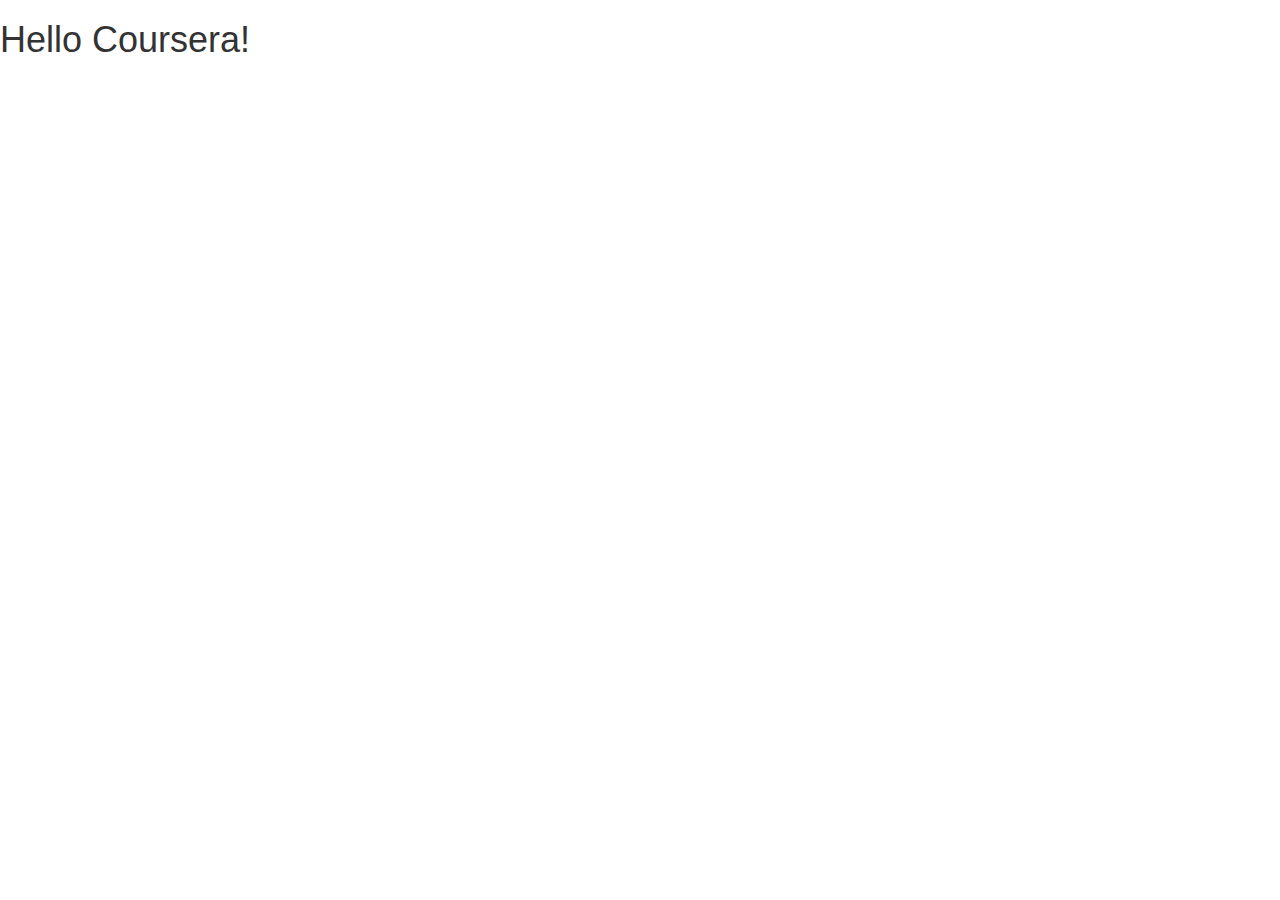
==== module3-solution/index.html @ a84ad26f "bootstrap starter page" ====
<!doctype html>
<html lang="en">
  <head>
    <meta charset="utf-8">
    <meta http-equiv="X-UA-Compatible" content="IE=edge">
    <meta name="viewport" content="width=device-width, initial-scale=1">
    <title>Boostrap Starter Page</title>
    <link rel="stylesheet" href="css/bootstrap.min.css">
    <link rel="stylesheet" href="css/styles.css">
  </head>
<body>

  <h1>Hello Coursera!</h1>

  <!-- jQuery (Bootstrap JS plugins depend on it) -->
  <script src="js/jquery-1.11.3.min.js"></script>
  <script src="js/bootstrap.min.js"></script>
  <script src="js/script.js"></script>
</body>
</html>
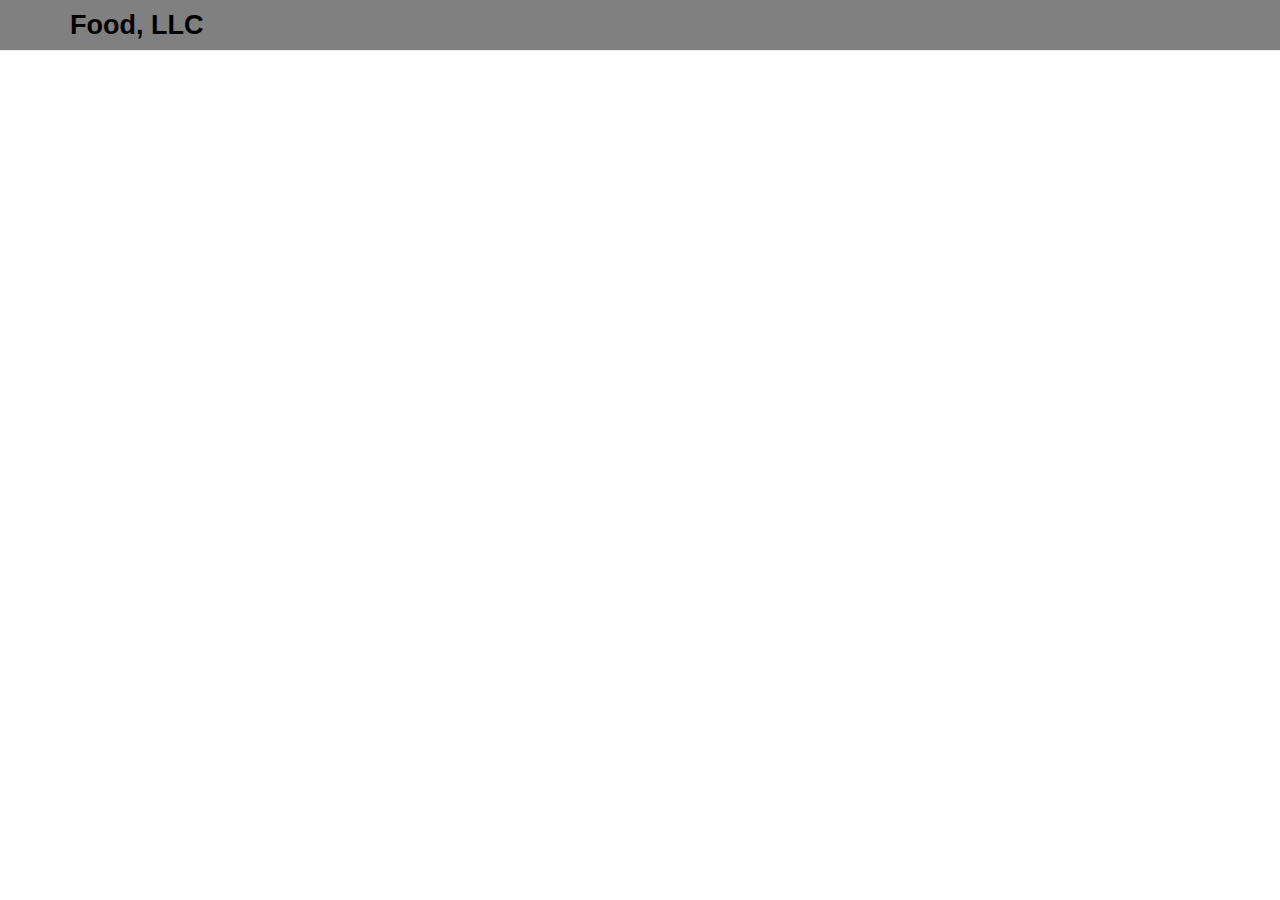
==== commit 3a0ff2d0: "added navbar and navbar-brand" ====
--- a/module3-solution/index.html
+++ b/module3-solution/index.html
@@ -4,13 +4,30 @@
     <meta charset="utf-8">
     <meta http-equiv="X-UA-Compatible" content="IE=edge">
     <meta name="viewport" content="width=device-width, initial-scale=1">
-    <title>Boostrap Starter Page</title>
+    <title>Module 3</title>
     <link rel="stylesheet" href="css/bootstrap.min.css">
     <link rel="stylesheet" href="css/styles.css">
   </head>
 <body>
-
-  <h1>Hello Coursera!</h1>
+  <header>
+    <nav class="navbar navbar-default navbar-static-top">
+	  <div class="container">
+        <div class="navbar-header">
+          <div class="navbar-brand">
+            <span>Food, LLC</span>
+          </div>
+		  
+		  <button type="button" class="navbar-toggle collapsed" data-toggle="collapse" data-target="collapsable-nav" aria-expanded="false">
+		    <span class="sr-only">Toggle navigation</span>
+			<span class="icon-bar"></span>
+			<span class="icon-bar"></span>
+			<span class="icon-bar"></span>
+          </button>
+		  
+        </div>
+	  </div>
+    </nav>
+  </header>
 
   <!-- jQuery (Bootstrap JS plugins depend on it) -->
   <script src="js/jquery-1.11.3.min.js"></script>
--- a/module3-solution/css/styles.css
+++ b/module3-solution/css/styles.css
@@ -0,0 +1,14 @@
+body {
+  font-size: 16px;
+  font-family: Arial, Helvetica, sans-serif;
+}
+
+.navbar {
+  background-color: #808080;
+}
+
+.navbar-brand span {
+  font-size: 1.5em;
+  font-weight: bold;
+  color: #000;
+}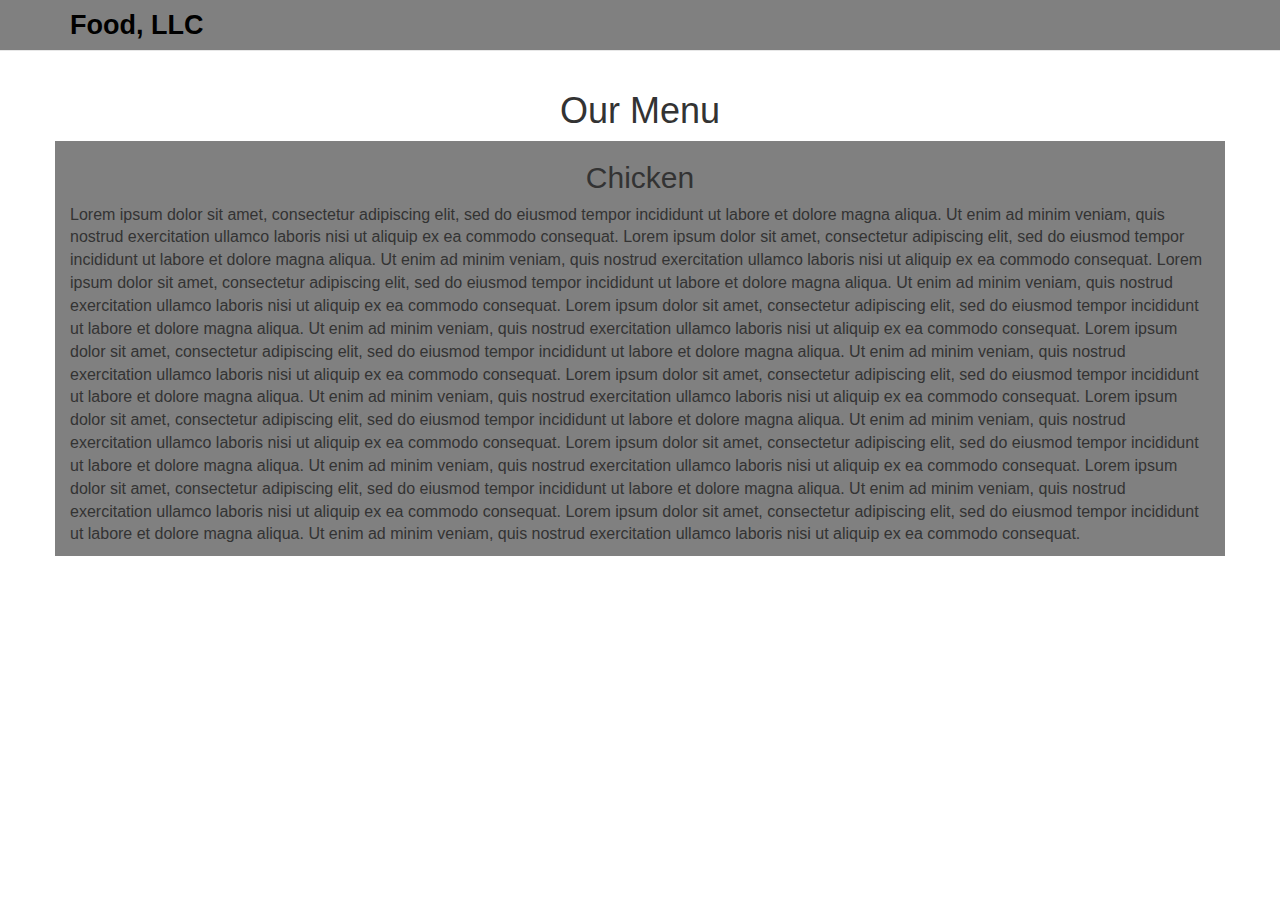
==== commit 5366dae5: "added chicken menu-item" ====
--- a/module3-solution/index.html
+++ b/module3-solution/index.html
@@ -28,6 +28,15 @@
 	  </div>
     </nav>
   </header>
+  <div id="main-content" class="container">
+  	<h1 class="text-center">Our Menu</h1>
+  	<section class="row">
+	  <div class="menu-item col-xs-12">
+        <h2 class="text-center chicken">Chicken</h2>
+		<p>Lorem ipsum dolor sit amet, consectetur adipiscing elit, sed do eiusmod tempor incididunt ut labore et dolore magna aliqua. Ut enim ad minim veniam, quis nostrud exercitation ullamco laboris nisi ut aliquip ex ea commodo consequat. Lorem ipsum dolor sit amet, consectetur adipiscing elit, sed do eiusmod tempor incididunt ut labore et dolore magna aliqua. Ut enim ad minim veniam, quis nostrud exercitation ullamco laboris nisi ut aliquip ex ea commodo consequat. Lorem ipsum dolor sit amet, consectetur adipiscing elit, sed do eiusmod tempor incididunt ut labore et dolore magna aliqua. Ut enim ad minim veniam, quis nostrud exercitation ullamco laboris nisi ut aliquip ex ea commodo consequat. Lorem ipsum dolor sit amet, consectetur adipiscing elit, sed do eiusmod tempor incididunt ut labore et dolore magna aliqua. Ut enim ad minim veniam, quis nostrud exercitation ullamco laboris nisi ut aliquip ex ea commodo consequat. Lorem ipsum dolor sit amet, consectetur adipiscing elit, sed do eiusmod tempor incididunt ut labore et dolore magna aliqua. Ut enim ad minim veniam, quis nostrud exercitation ullamco laboris nisi ut aliquip ex ea commodo consequat. Lorem ipsum dolor sit amet, consectetur adipiscing elit, sed do eiusmod tempor incididunt ut labore et dolore magna aliqua. Ut enim ad minim veniam, quis nostrud exercitation ullamco laboris nisi ut aliquip ex ea commodo consequat. Lorem ipsum dolor sit amet, consectetur adipiscing elit, sed do eiusmod tempor incididunt ut labore et dolore magna aliqua. Ut enim ad minim veniam, quis nostrud exercitation ullamco laboris nisi ut aliquip ex ea commodo consequat. Lorem ipsum dolor sit amet, consectetur adipiscing elit, sed do eiusmod tempor incididunt ut labore et dolore magna aliqua. Ut enim ad minim veniam, quis nostrud exercitation ullamco laboris nisi ut aliquip ex ea commodo consequat. Lorem ipsum dolor sit amet, consectetur adipiscing elit, sed do eiusmod tempor incididunt ut labore et dolore magna aliqua. Ut enim ad minim veniam, quis nostrud exercitation ullamco laboris nisi ut aliquip ex ea commodo consequat. Lorem ipsum dolor sit amet, consectetur adipiscing elit, sed do eiusmod tempor incididunt ut labore et dolore magna aliqua. Ut enim ad minim veniam, quis nostrud exercitation ullamco laboris nisi ut aliquip ex ea commodo consequat.</p>
+	  </div>
+	</section>
+  </div>
 
   <!-- jQuery (Bootstrap JS plugins depend on it) -->
   <script src="js/jquery-1.11.3.min.js"></script>
--- a/module3-solution/css/styles.css
+++ b/module3-solution/css/styles.css
@@ -11,4 +11,8 @@
   font-size: 1.5em;
   font-weight: bold;
   color: #000;
+}
+
+.row {
+  background-color: #808080;
 }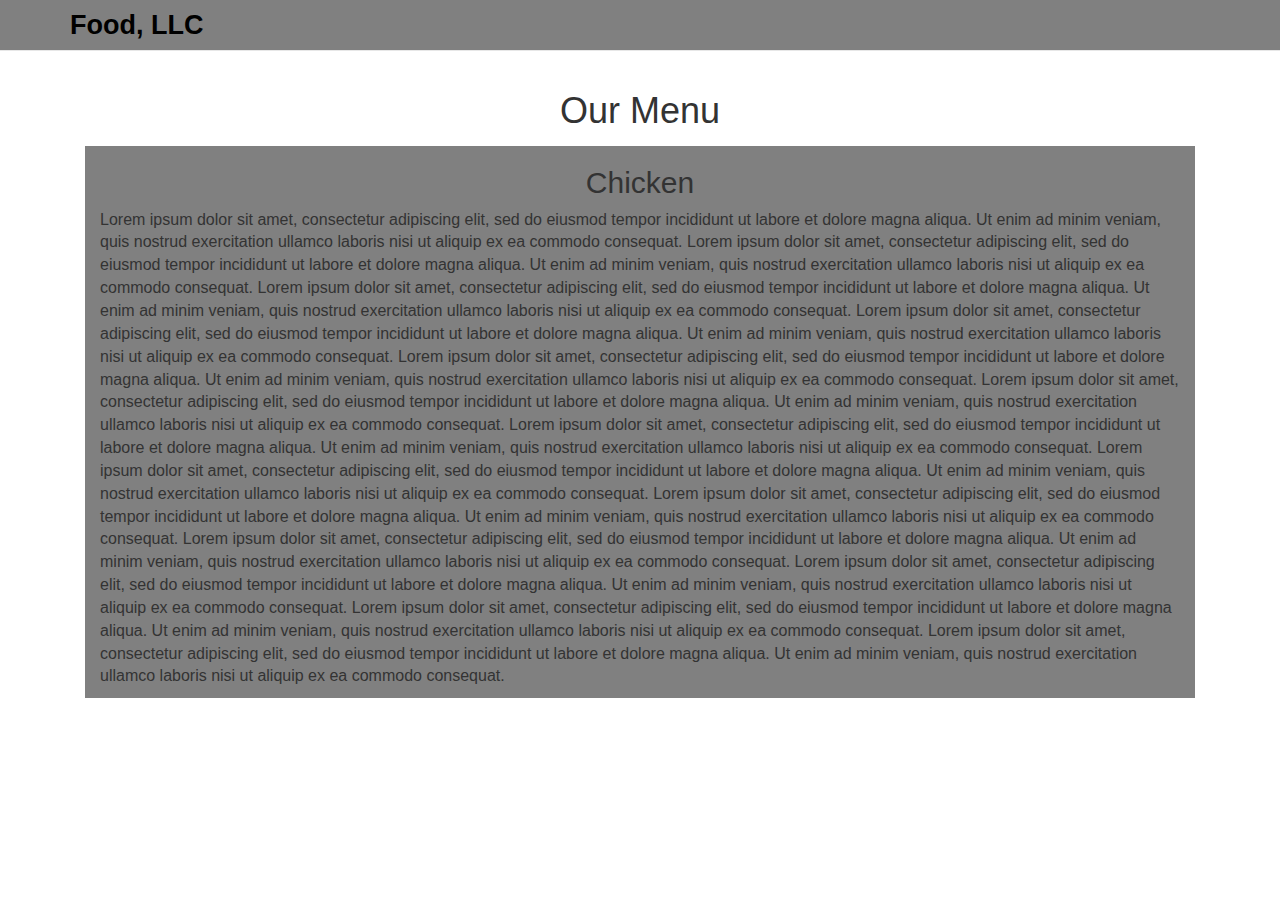
==== commit 87537cbe: "fixed buttons in navbar" ====
--- a/module3-solution/index.html
+++ b/module3-solution/index.html
@@ -17,26 +17,34 @@
             <span>Food, LLC</span>
           </div>
 		  
-		  <button type="button" class="navbar-toggle collapsed" data-toggle="collapse" data-target="collapsable-nav" aria-expanded="false">
+		  <button type="button" class="navbar-toggle collapsed" data-toggle="collapse" data-target="#collapsable-nav" aria-expanded="false">
 		    <span class="sr-only">Toggle navigation</span>
 			<span class="icon-bar"></span>
 			<span class="icon-bar"></span>
 			<span class="icon-bar"></span>
           </button>
-		  
         </div>
-	  </div>
-    </nav>
+		
+        <div id="collapsable-nav" class="collapse navbar-collapse">
+           <ul id="nav-list" class="nav navbar-nav navbar-right visible-xs">
+            <li><a href="#" class="text-center"><br class="hidden-xs"> Chicken</a></li>
+            <li><a href="#" class="text-center"><br class="hidden-xs"> Beef</a></li>
+            <li><a href="#" class="text-center"><br class="hidden-xs"> Sushi</a></li>
+          </ul><!-- #nav-list -->
+        </div><!-- .collapse .navbar-collapse -->		
+	  </div><!-- .container -->
+    </nav><!-- #header-nav -->
   </header>
-  <div id="main-content" class="container">
+  
+  <main id="main-content" class="container">
   	<h1 class="text-center">Our Menu</h1>
   	<section class="row">
 	  <div class="menu-item col-xs-12">
         <h2 class="text-center chicken">Chicken</h2>
-		<p>Lorem ipsum dolor sit amet, consectetur adipiscing elit, sed do eiusmod tempor incididunt ut labore et dolore magna aliqua. Ut enim ad minim veniam, quis nostrud exercitation ullamco laboris nisi ut aliquip ex ea commodo consequat. Lorem ipsum dolor sit amet, consectetur adipiscing elit, sed do eiusmod tempor incididunt ut labore et dolore magna aliqua. Ut enim ad minim veniam, quis nostrud exercitation ullamco laboris nisi ut aliquip ex ea commodo consequat. Lorem ipsum dolor sit amet, consectetur adipiscing elit, sed do eiusmod tempor incididunt ut labore et dolore magna aliqua. Ut enim ad minim veniam, quis nostrud exercitation ullamco laboris nisi ut aliquip ex ea commodo consequat. Lorem ipsum dolor sit amet, consectetur adipiscing elit, sed do eiusmod tempor incididunt ut labore et dolore magna aliqua. Ut enim ad minim veniam, quis nostrud exercitation ullamco laboris nisi ut aliquip ex ea commodo consequat. Lorem ipsum dolor sit amet, consectetur adipiscing elit, sed do eiusmod tempor incididunt ut labore et dolore magna aliqua. Ut enim ad minim veniam, quis nostrud exercitation ullamco laboris nisi ut aliquip ex ea commodo consequat. Lorem ipsum dolor sit amet, consectetur adipiscing elit, sed do eiusmod tempor incididunt ut labore et dolore magna aliqua. Ut enim ad minim veniam, quis nostrud exercitation ullamco laboris nisi ut aliquip ex ea commodo consequat. Lorem ipsum dolor sit amet, consectetur adipiscing elit, sed do eiusmod tempor incididunt ut labore et dolore magna aliqua. Ut enim ad minim veniam, quis nostrud exercitation ullamco laboris nisi ut aliquip ex ea commodo consequat. Lorem ipsum dolor sit amet, consectetur adipiscing elit, sed do eiusmod tempor incididunt ut labore et dolore magna aliqua. Ut enim ad minim veniam, quis nostrud exercitation ullamco laboris nisi ut aliquip ex ea commodo consequat. Lorem ipsum dolor sit amet, consectetur adipiscing elit, sed do eiusmod tempor incididunt ut labore et dolore magna aliqua. Ut enim ad minim veniam, quis nostrud exercitation ullamco laboris nisi ut aliquip ex ea commodo consequat. Lorem ipsum dolor sit amet, consectetur adipiscing elit, sed do eiusmod tempor incididunt ut labore et dolore magna aliqua. Ut enim ad minim veniam, quis nostrud exercitation ullamco laboris nisi ut aliquip ex ea commodo consequat.</p>
+		<p>Lorem ipsum dolor sit amet, consectetur adipiscing elit, sed do eiusmod tempor incididunt ut labore et dolore magna aliqua. Ut enim ad minim veniam, quis nostrud exercitation ullamco laboris nisi ut aliquip ex ea commodo consequat. Lorem ipsum dolor sit amet, consectetur adipiscing elit, sed do eiusmod tempor incididunt ut labore et dolore magna aliqua. Ut enim ad minim veniam, quis nostrud exercitation ullamco laboris nisi ut aliquip ex ea commodo consequat. Lorem ipsum dolor sit amet, consectetur adipiscing elit, sed do eiusmod tempor incididunt ut labore et dolore magna aliqua. Ut enim ad minim veniam, quis nostrud exercitation ullamco laboris nisi ut aliquip ex ea commodo consequat. Lorem ipsum dolor sit amet, consectetur adipiscing elit, sed do eiusmod tempor incididunt ut labore et dolore magna aliqua. Ut enim ad minim veniam, quis nostrud exercitation ullamco laboris nisi ut aliquip ex ea commodo consequat. Lorem ipsum dolor sit amet, consectetur adipiscing elit, sed do eiusmod tempor incididunt ut labore et dolore magna aliqua. Ut enim ad minim veniam, quis nostrud exercitation ullamco laboris nisi ut aliquip ex ea commodo consequat. Lorem ipsum dolor sit amet, consectetur adipiscing elit, sed do eiusmod tempor incididunt ut labore et dolore magna aliqua. Ut enim ad minim veniam, quis nostrud exercitation ullamco laboris nisi ut aliquip ex ea commodo consequat. Lorem ipsum dolor sit amet, consectetur adipiscing elit, sed do eiusmod tempor incididunt ut labore et dolore magna aliqua. Ut enim ad minim veniam, quis nostrud exercitation ullamco laboris nisi ut aliquip ex ea commodo consequat. Lorem ipsum dolor sit amet, consectetur adipiscing elit, sed do eiusmod tempor incididunt ut labore et dolore magna aliqua. Ut enim ad minim veniam, quis nostrud exercitation ullamco laboris nisi ut aliquip ex ea commodo consequat. Lorem ipsum dolor sit amet, consectetur adipiscing elit, sed do eiusmod tempor incididunt ut labore et dolore magna aliqua. Ut enim ad minim veniam, quis nostrud exercitation ullamco laboris nisi ut aliquip ex ea commodo consequat. Lorem ipsum dolor sit amet, consectetur adipiscing elit, sed do eiusmod tempor incididunt ut labore et dolore magna aliqua. Ut enim ad minim veniam, quis nostrud exercitation ullamco laboris nisi ut aliquip ex ea commodo consequat. Lorem ipsum dolor sit amet, consectetur adipiscing elit, sed do eiusmod tempor incididunt ut labore et dolore magna aliqua. Ut enim ad minim veniam, quis nostrud exercitation ullamco laboris nisi ut aliquip ex ea commodo consequat. Lorem ipsum dolor sit amet, consectetur adipiscing elit, sed do eiusmod tempor incididunt ut labore et dolore magna aliqua. Ut enim ad minim veniam, quis nostrud exercitation ullamco laboris nisi ut aliquip ex ea commodo consequat. Lorem ipsum dolor sit amet, consectetur adipiscing elit, sed do eiusmod tempor incididunt ut labore et dolore magna aliqua. Ut enim ad minim veniam, quis nostrud exercitation ullamco laboris nisi ut aliquip ex ea commodo consequat.</p>
 	  </div>
 	</section>
-  </div>
+  </main>
 
   <!-- jQuery (Bootstrap JS plugins depend on it) -->
   <script src="js/jquery-1.11.3.min.js"></script>
--- a/module3-solution/css/styles.css
+++ b/module3-solution/css/styles.css
@@ -15,4 +15,14 @@
 
 .row {
   background-color: #808080;
-}+  margin: 15px;
+}
+
+#nav-list {
+  background-color: #FFF;
+  color: #000;
+}
+
+#nav-list a {
+  border: 1px solid black;
+}
